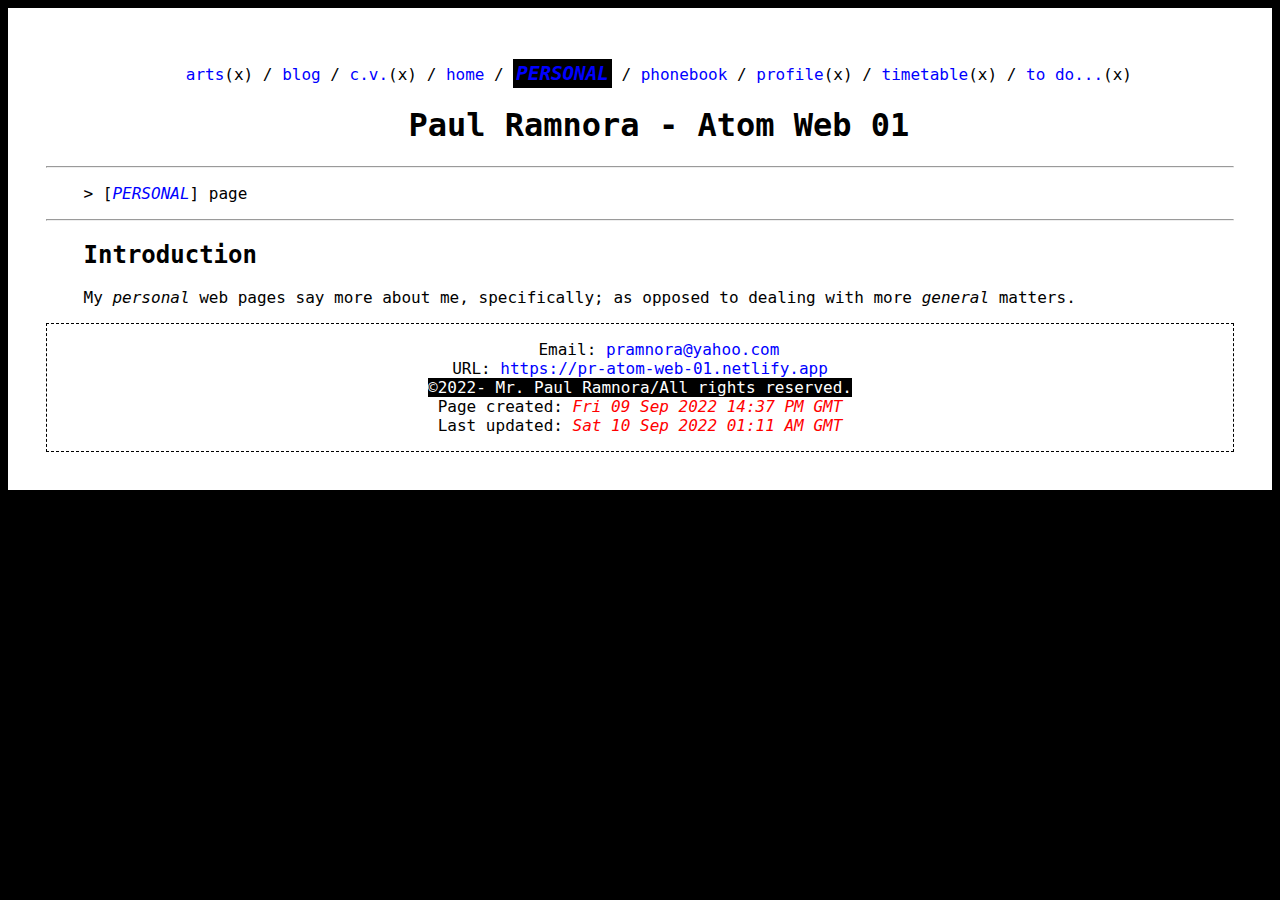
==== webs/01/personal/index.html @ d7889996 "[personal/index.html] Re-wrote introductory paragraph." ====
<!DOCTYPE html>

<html lang="en">

 <head>
  <meta charset="utf-8">
  <title>Paul Ramnora/Personal</title>
  <link rel="stylesheet" type="text/css" href="../resources/css/css01.css"
 </head>

 <body>

  <nav>
   <p>
    <a href="arts.html">arts</a>(x) /
    <a href="blog.html">blog</a> /
    <a href="cv.html">c.v.</a>(x) /
    <a href="../index.html">home</a> /
    <a href="index.html" class="clsSelectedIndex">personal</a> /
    <a href="phonebook.html">phonebook</a> /
    <a href="profile.html">profile</a>(x) /
    <a href="timetable.html">timetable</a>(x) /
    <a href="to-do.html">to do...</a>(x)
   </p>
  </nav>

  <header>
   <h1>Paul Ramnora - Atom Web 01</h1>
  </header>

  <main>

   <hr>
   <p class="clsPara">&gt; [<span class="clsVisitorSiteLocation"><a href="index.html">personal</a></span>] page</p>
   <hr>

   <h2>Introduction</h2>

   <p>
    My <i>personal</i> web pages say more about me, specifically; as opposed to dealing with more <i>general</i> matters.
   </p>

  </main>

  <footer>
   <p>
    Email:
    <a href="mailto:pramnora@yahoo.com">
     pramnora@yahoo.com
    </a>
    <br>
    URL:
    <a href="https://pr-atom-web-01.netlify.app">
     https://pr-atom-web-01.netlify.app
    </a>
    <br>
    <span class="clsCopyrightMessage">
     &copy;2022- Mr. Paul Ramnora/All rights reserved.
    </span>
    <br>
    Page created:
    <span class="clsDateTimeStamp">
     Fri 09 Sep 2022 14:37 PM GMT
    </span>
    <br>
    Last updated:
    <span class="clsDateTimeStamp">
     Sat 10 Sep 2022 01:11 AM GMT
    </span>
   </p>
  </footer>

 </body>

</html>
---- webs/01/resources/css/css01.css ----
/*
 Created: Fri 090922 23:35 PM GMT
 Updated: Sat 100922 00:35 AM GMT
*/

/* links */

a:link{color:blue;text-decoration:none;}
a:active{color:yellow;}
a:hover{color:red;text-decoration:underline;}
a:visited{color:purple;}

html{
 text-indent:1cm;
 background-color:black;
}

body{
 padding:1cm;
 font-family:monospace,verdana,arial,sans-serif;
 background-color:white;
 color:black;
}

nav{
  text-align:center;
}

.clsSelectedIndex{
 font-style:italic;
 font-size:larger;
 font-weight:bold;
 background-color:black;
 color:white;
 padding:3px;
 text-transform:uppercase;
}

header{
  text-align:center;
}

h1{

}

.clsH1TitleTextAtomWeb01Text{
 border:1px dashed black;
 padding:3px;
}

.clsVisitorSiteLocation{
 font-style:italic;
 text-transform:uppercase;
}

main{

}

.clsPara{
 text-indent:1cm;
}

h2{

}

footer{
 border: 1px dashed black;
 text-align:center;
}

.clsCopyrightMessage{
 background:black;
 color:white;
}

.clsDateTimeStamp{
 color:red;
 font-style:italic;
}
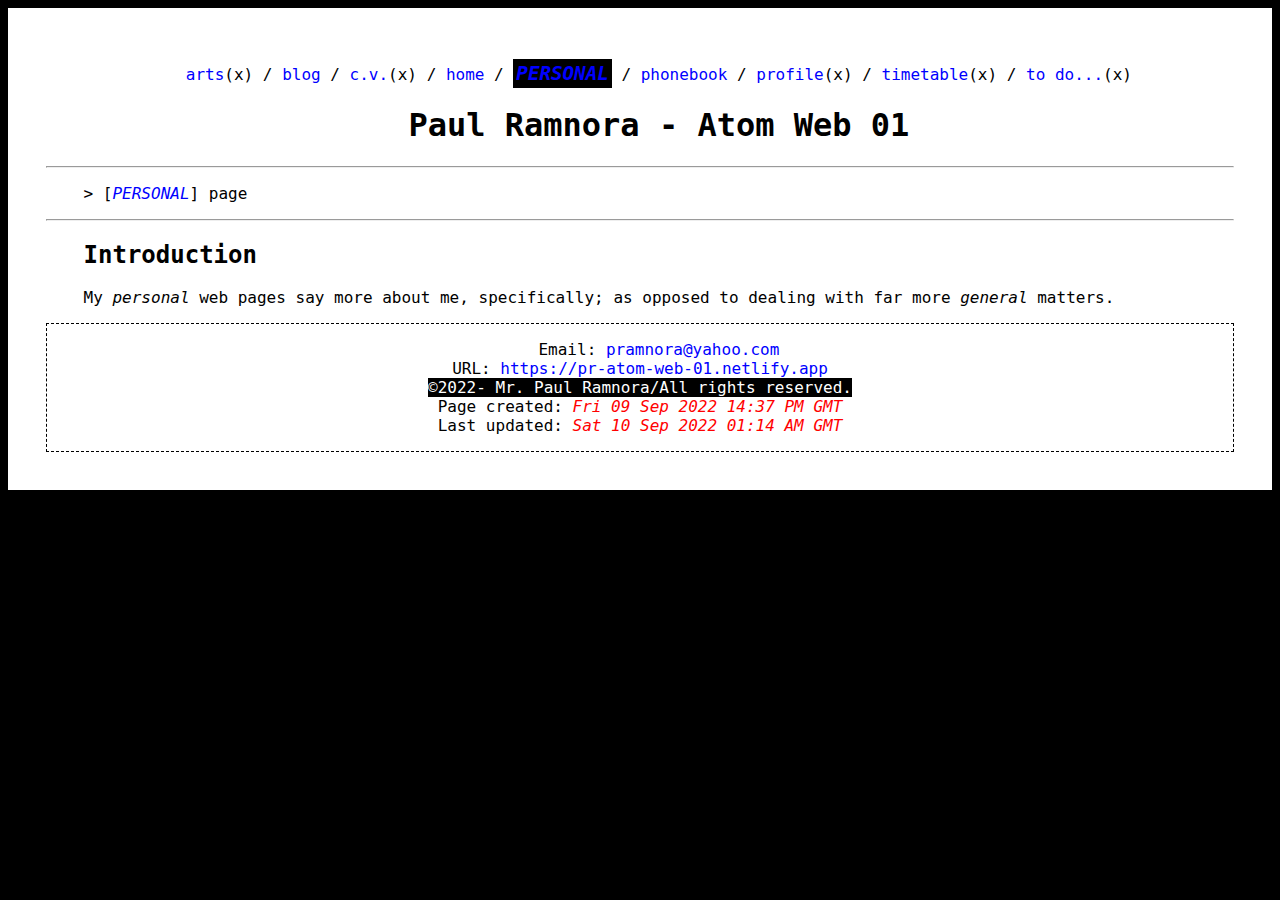
==== commit 757cbf97: "[personal/index.html] Added word to introductory paragraph: far" ====
--- a/webs/01/personal/index.html
+++ b/webs/01/personal/index.html
@@ -37,7 +37,7 @@
    <h2>Introduction</h2>
 
    <p>
-    My <i>personal</i> web pages say more about me, specifically; as opposed to dealing with more <i>general</i> matters.
+    My <i>personal</i> web pages say more about me, specifically; as opposed to dealing with far more <i>general</i> matters.
    </p>
 
   </main>
@@ -65,7 +65,7 @@
     <br>
     Last updated:
     <span class="clsDateTimeStamp">
-     Sat 10 Sep 2022 01:11 AM GMT
+     Sat 10 Sep 2022 01:14 AM GMT
     </span>
    </p>
   </footer>
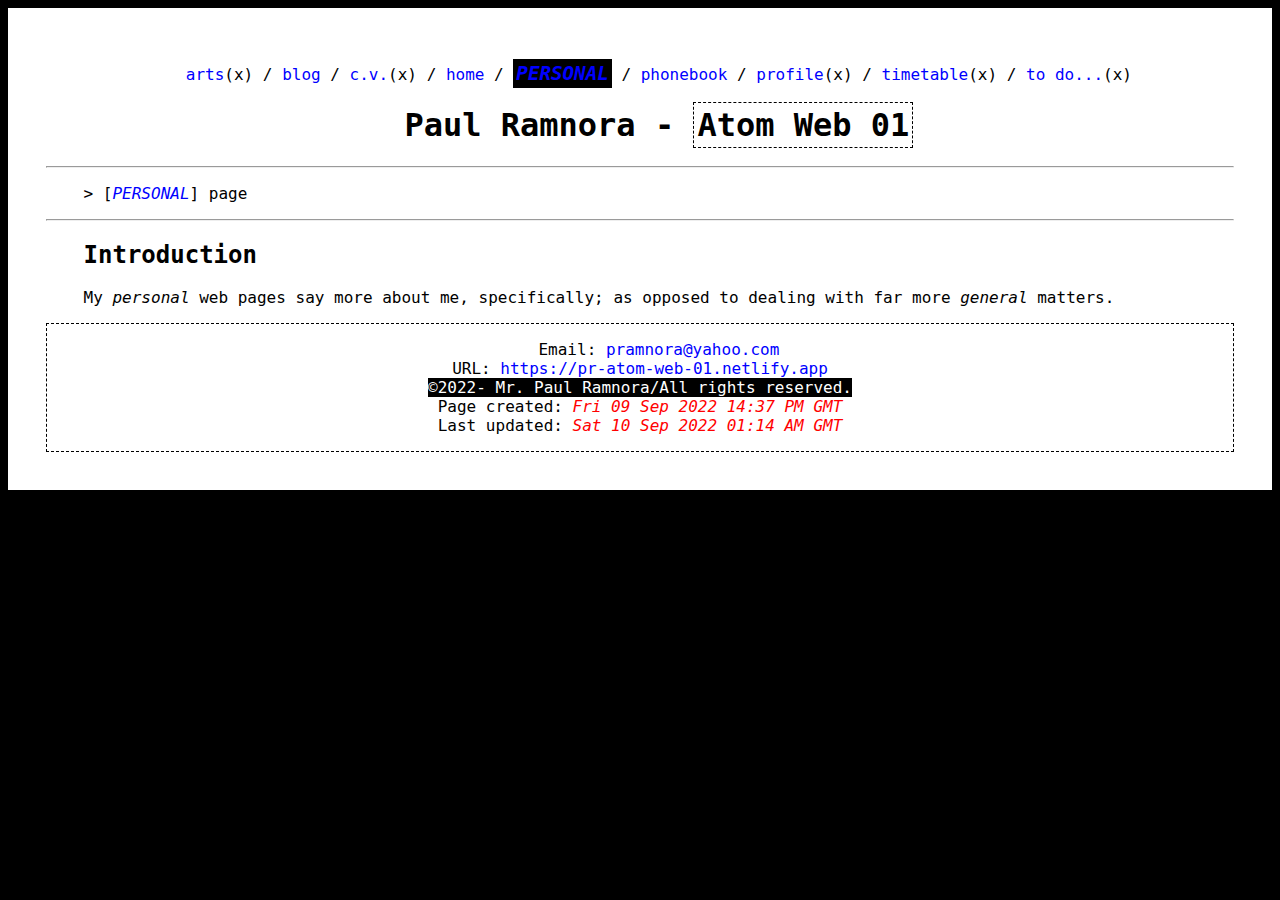
==== commit 810640b8: "Sitewide: Changed web page title H1 heading" ====
--- a/webs/01/personal/index.html
+++ b/webs/01/personal/index.html
@@ -25,7 +25,7 @@
   </nav>
 
   <header>
-   <h1>Paul Ramnora - Atom Web 01</h1>
+   <h1>Paul Ramnora - <span class="clsH1TitleTextAtomWeb01Text">Atom Web 01</span></h1>
   </header>
 
   <main>
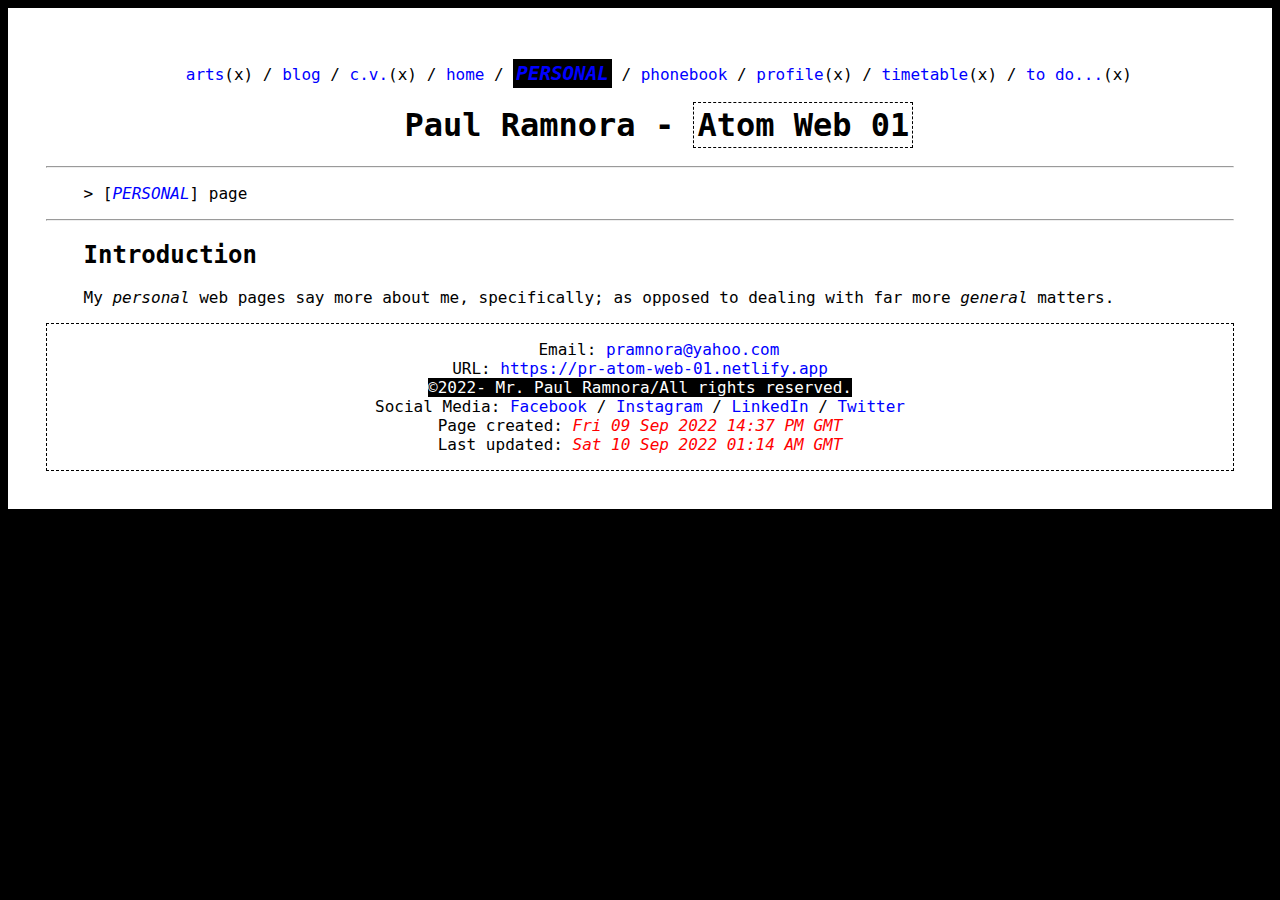
==== commit 534241e3: "Sitewide changes: Added Social Media links to each web page" ====
--- a/webs/01/personal/index.html
+++ b/webs/01/personal/index.html
@@ -58,6 +58,12 @@
      &copy;2022- Mr. Paul Ramnora/All rights reserved.
     </span>
     <br>
+    Social Media:
+    <a href="https://www.facebook.com/paulramnora" target="_blank">Facebook</a> /
+    <a href="https://www.instagram.com/pramnora" target="_blank">Instagram</a> /
+    <a href="https://www.linkedin.com/in/paulramnora/" target="_blank">LinkedIn</a> /
+    <a href="https://www.twitter.com/pramnora" target="_blank">Twitter</a>    
+    <br>
     Page created:
     <span class="clsDateTimeStamp">
      Fri 09 Sep 2022 14:37 PM GMT
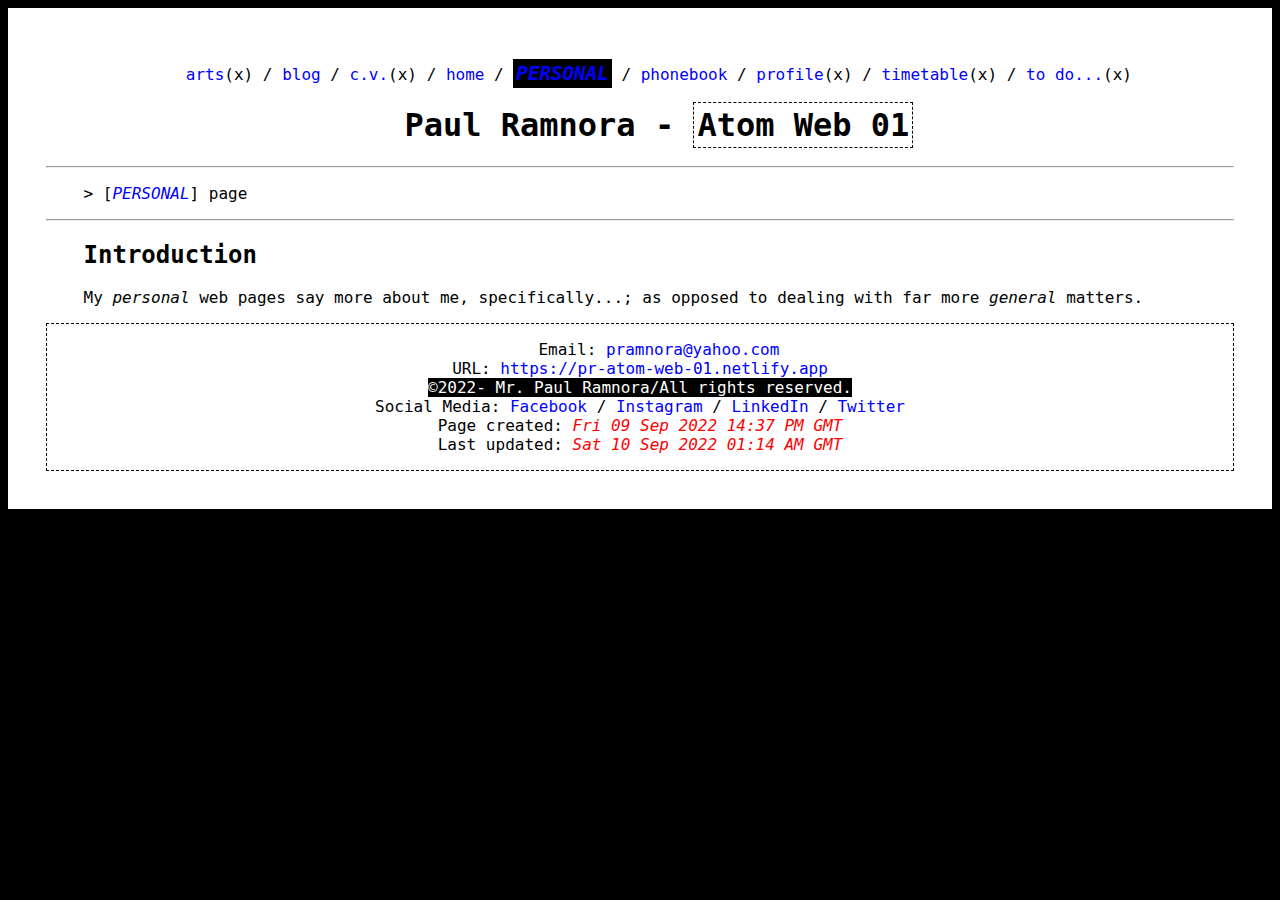
==== commit 9de79447: "[personal/index.html] added 3 ellipses: specifically...;" ====
--- a/webs/01/personal/index.html
+++ b/webs/01/personal/index.html
@@ -37,7 +37,7 @@
    <h2>Introduction</h2>
 
    <p>
-    My <i>personal</i> web pages say more about me, specifically; as opposed to dealing with far more <i>general</i> matters.
+    My <i>personal</i> web pages say more about me, specifically...; as opposed to dealing with far more <i>general</i> matters.
    </p>
 
   </main>
@@ -62,7 +62,7 @@
     <a href="https://www.facebook.com/paulramnora" target="_blank">Facebook</a> /
     <a href="https://www.instagram.com/pramnora" target="_blank">Instagram</a> /
     <a href="https://www.linkedin.com/in/paulramnora/" target="_blank">LinkedIn</a> /
-    <a href="https://www.twitter.com/pramnora" target="_blank">Twitter</a>    
+    <a href="https://www.twitter.com/pramnora" target="_blank">Twitter</a>
     <br>
     Page created:
     <span class="clsDateTimeStamp">
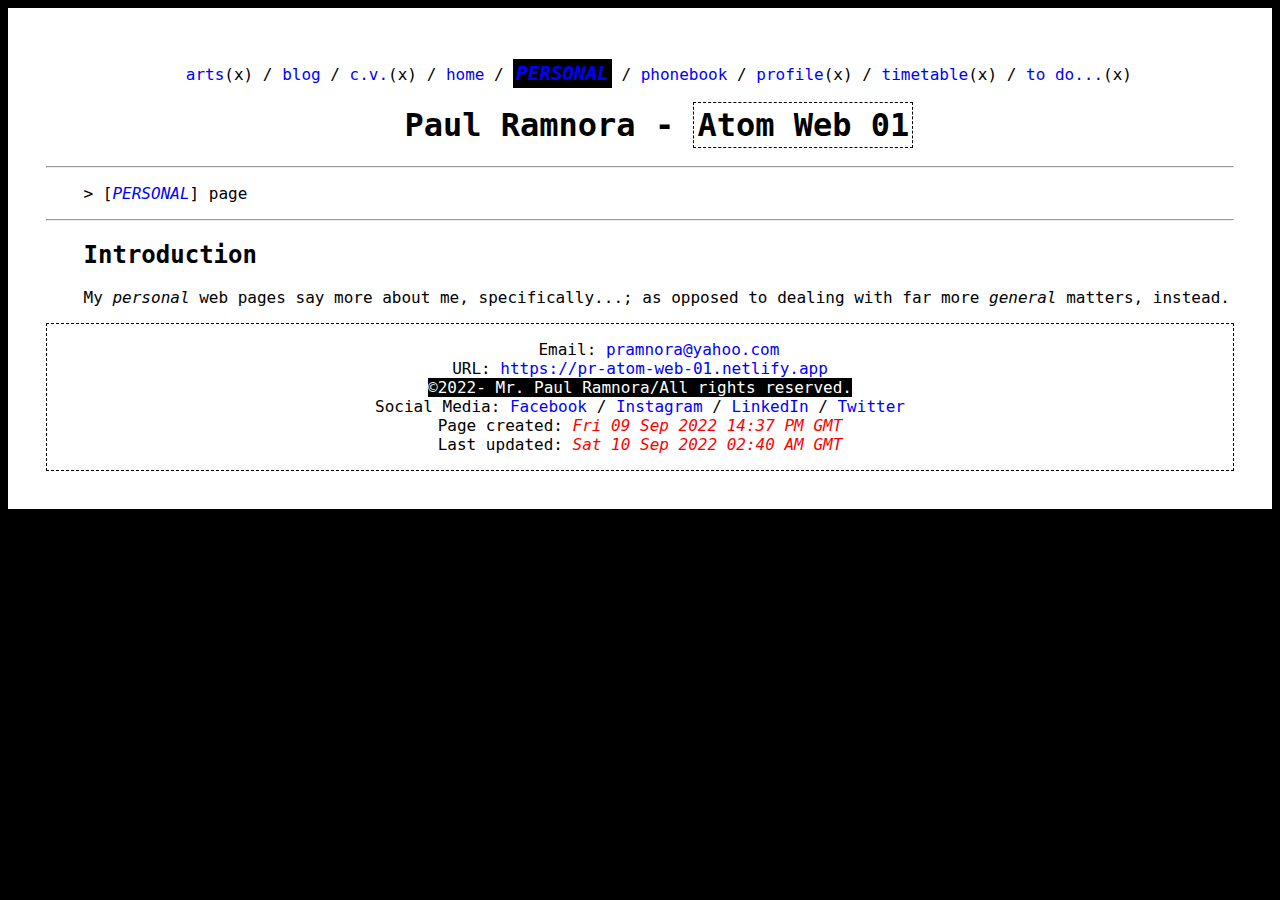
==== commit d59526b6: "[personal/index.html] added word: instead" ====
--- a/webs/01/personal/index.html
+++ b/webs/01/personal/index.html
@@ -37,7 +37,7 @@
    <h2>Introduction</h2>
 
    <p>
-    My <i>personal</i> web pages say more about me, specifically...; as opposed to dealing with far more <i>general</i> matters.
+    My <i>personal</i> web pages say more about me, specifically...; as opposed to dealing with far more <i>general</i> matters, instead.
    </p>
 
   </main>
@@ -71,7 +71,7 @@
     <br>
     Last updated:
     <span class="clsDateTimeStamp">
-     Sat 10 Sep 2022 01:14 AM GMT
+     Sat 10 Sep 2022 02:40 AM GMT
     </span>
    </p>
   </footer>
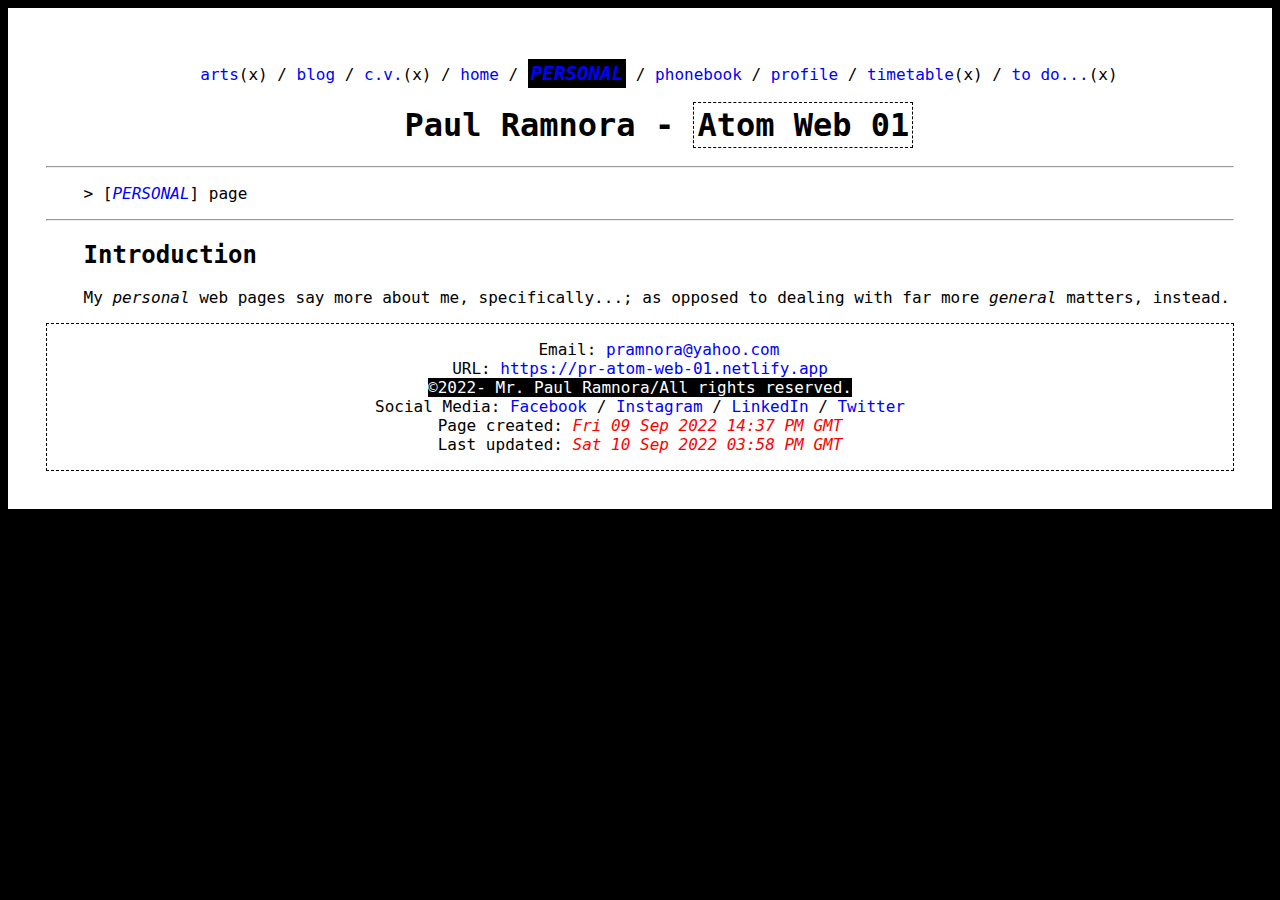
==== commit ea86b1a1: "[personal/profile] Begun to write/just testing..." ====
--- a/webs/01/personal/index.html
+++ b/webs/01/personal/index.html
@@ -18,7 +18,7 @@
     <a href="../index.html">home</a> /
     <a href="index.html" class="clsSelectedIndex">personal</a> /
     <a href="phonebook.html">phonebook</a> /
-    <a href="profile.html">profile</a>(x) /
+    <a href="profile.html">profile</a> /
     <a href="timetable.html">timetable</a>(x) /
     <a href="to-do.html">to do...</a>(x)
    </p>
@@ -71,7 +71,7 @@
     <br>
     Last updated:
     <span class="clsDateTimeStamp">
-     Sat 10 Sep 2022 02:40 AM GMT
+     Sat 10 Sep 2022 03:58 PM GMT
     </span>
    </p>
   </footer>
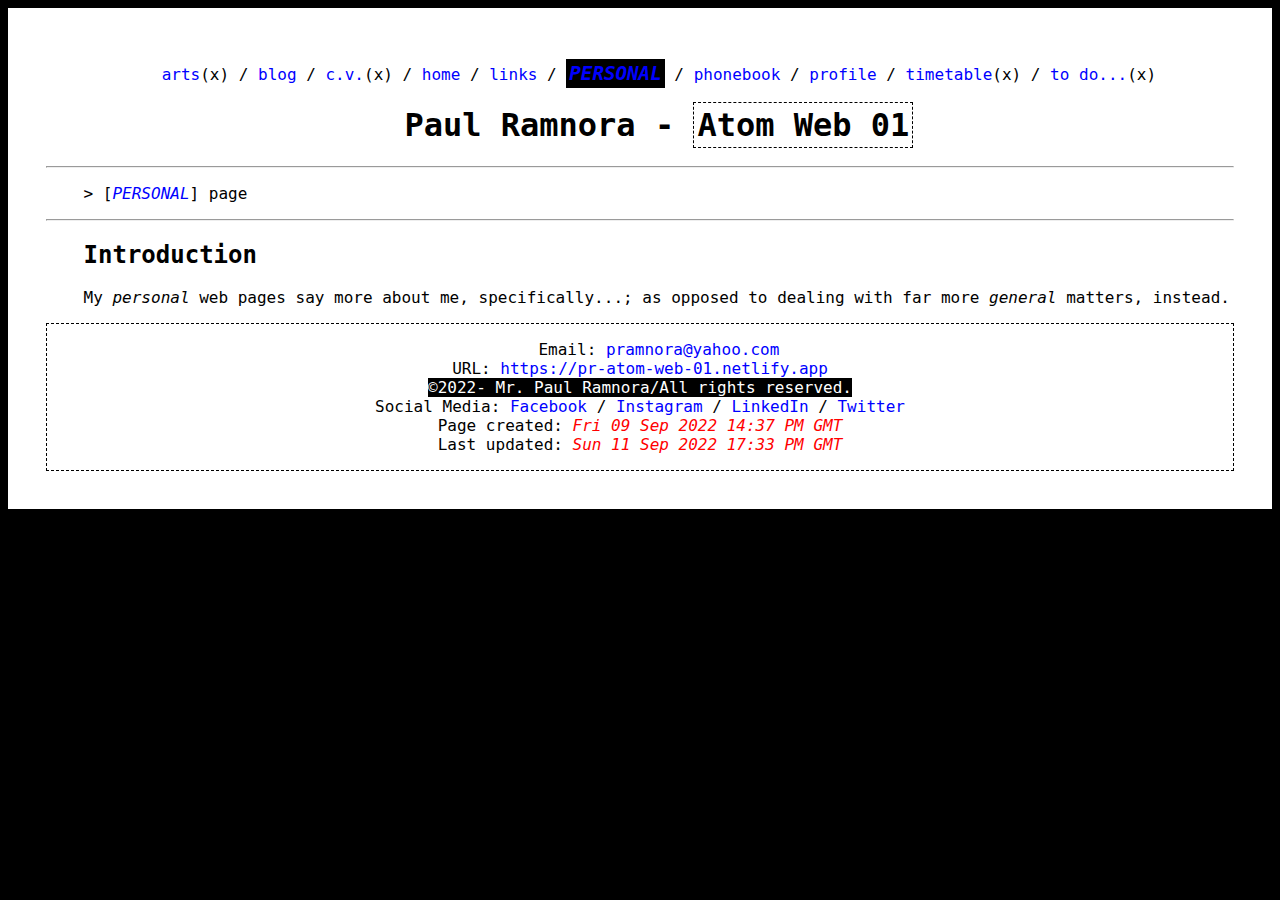
==== commit 4f8b613d: "[index.html] Updated nav section to include: [links.html] page." ====
--- a/webs/01/personal/index.html
+++ b/webs/01/personal/index.html
@@ -16,6 +16,7 @@
     <a href="blog.html">blog</a> /
     <a href="cv.html">c.v.</a>(x) /
     <a href="../index.html">home</a> /
+    <a href="links.html">links</a> /
     <a href="index.html" class="clsSelectedIndex">personal</a> /
     <a href="phonebook.html">phonebook</a> /
     <a href="profile.html">profile</a> /
@@ -71,7 +72,7 @@
     <br>
     Last updated:
     <span class="clsDateTimeStamp">
-     Sat 10 Sep 2022 03:58 PM GMT
+     Sun 11 Sep 2022 17:33 PM GMT
     </span>
    </p>
   </footer>
